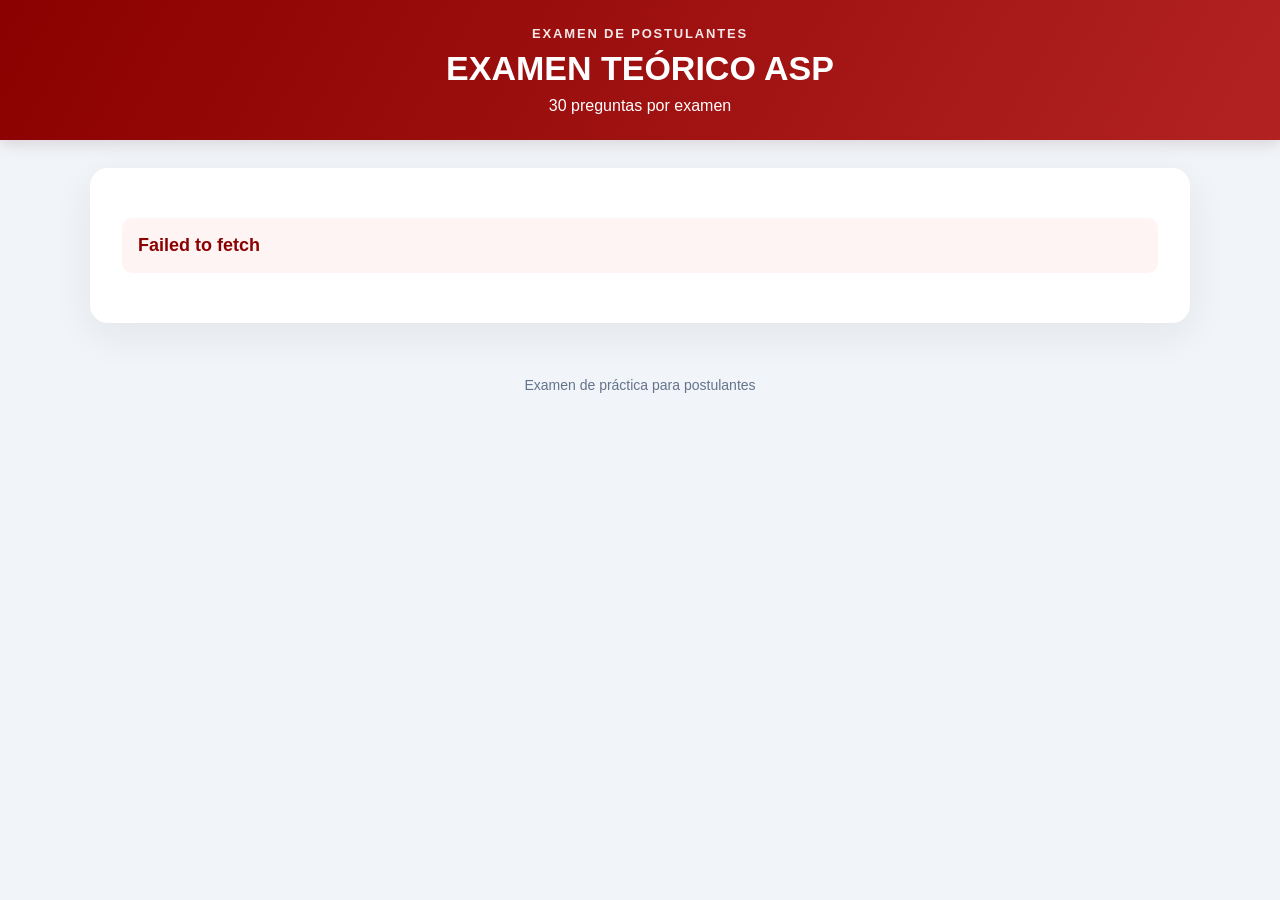
==== index.html @ 4bddb08c "Add files via upload" ====
<!doctype html>
<html lang="es">
<head>
  <meta charset="utf-8">
  <meta name="viewport" content="width=device-width, initial-scale=1">
  <meta name="description" content="Examen teórico de práctica para postulantes ASP.">
  <title>Examen teórico ASP</title>
  <link rel="stylesheet" href="styles.css">
  <script src="config.js"></script>
  <script src="script.js" defer></script>
</head>
<body>
  <header class="topbar">
    <div class="eyebrow">EXAMEN DE POSTULANTES</div>
    <h1>EXAMEN TEÓRICO ASP</h1>
    <p><span id="exam-count">30</span> preguntas por examen</p>
  </header>
  <main class="page-shell">
    <section class="card">
      <p id="status" class="notice" role="status" aria-live="polite">Cargando preguntas…</p>
      <form id="cuestionario" autocomplete="off" hidden>
        <div class="candidate-fields">
          <label for="nombre">Apellidos y nombres
            <input id="nombre" name="nombre" type="text" maxlength="120" autocomplete="name" required>
          </label>
          <label for="dni">DNI
            <input id="dni" name="dni" type="text" inputmode="numeric" maxlength="8" pattern="[0-9]{8}" placeholder="8 dígitos" required>
          </label>
        </div>
        <div id="questions-list"></div>
        <div class="actions">
          <button id="guardar" type="submit">ENVIAR EXAMEN</button>
          <button id="reiniciar" class="secondary" type="button" hidden>OTRO EXAMEN</button>
        </div>
      </form>
      <section id="resultado" aria-live="polite" hidden></section>
    </section>
  </main>
  <footer>Examen de práctica para postulantes</footer>
</body>
</html>
---- styles.css ----
:root{--red:#8b0000;--red2:#b22222;--ink:#172033;--muted:#64748b;--bg:#f1f4f8;--line:#dce3ec;--blue:#1d4ed8;--green:#15803d}
*{box-sizing:border-box}body{margin:0;background:var(--bg);color:var(--ink);font-family:Arial,Helvetica,sans-serif;font-size:18px;line-height:1.5}
.topbar{padding:24px 16px 22px;text-align:center;color:#fff;background:linear-gradient(120deg,var(--red),var(--red2));box-shadow:0 4px 15px #35000022}.topbar h1{margin:4px 0;font-size:clamp(24px,4vw,34px);line-height:1.2}.topbar p{margin:6px 0 0;font-size:16px}.eyebrow{font-size:13px;font-weight:700;letter-spacing:.14em;opacity:.9}
.page-shell{width:min(1100px,calc(100% - 28px));margin:28px auto}.card{padding:clamp(16px,3vw,32px);border-radius:18px;background:white;box-shadow:0 12px 40px #17203312}.candidate-fields{display:grid;grid-template-columns:2fr 1fr;gap:18px;margin-bottom:22px}.candidate-fields label{display:grid;gap:7px;font-weight:700}.candidate-fields input,.editor input,.editor textarea,.editor select{width:100%;padding:12px 14px;border:1px solid #cbd5e1;border-radius:10px;font:inherit;background:#fff;color:var(--ink)}
.q-card{padding:20px;margin:16px 0;border:1px solid var(--line);border-radius:14px;background:#fff}.q-title{margin:0 0 8px;font-size:20px}.question-text{margin:0 0 12px;font-weight:700}.options{display:grid;gap:8px}.opt{display:flex;align-items:flex-start;gap:10px;padding:11px 13px;border:1px solid #dbe4ef;border-radius:10px;cursor:pointer;transition:.15s}.opt:hover{border-color:#aa3636;background:#fff9f9}.opt input{margin-top:5px;accent-color:var(--red);flex:0 0 auto}
.actions{display:flex;justify-content:center;gap:12px;margin:24px 0 4px}button{min-height:48px;padding:12px 24px;border:0;border-radius:10px;background:var(--red);color:#fff;font:inherit;font-weight:800;cursor:pointer}button:hover{background:#6f0000}button:disabled{opacity:.6;cursor:wait}button.secondary{background:#e8edf4;color:var(--ink)}.notice{padding:14px 16px;border-radius:10px;background:#fff4f4;color:var(--red);font-weight:700}.notice.success{background:#ecfdf3;color:var(--green)}
#resultado h2{color:var(--red);font-size:28px}.answer-card{padding:18px;margin:14px 0;border:1px solid var(--line);border-radius:12px;background:#fffafa}.answer-card h3{margin:0 0 8px;color:var(--red)}.answer-question{font-weight:700}.answer-selected{padding:10px;border-radius:8px}.answer-selected.is-incorrect{background:#fee2e2;color:#b91c1c}.answer-selected.is-correct{background:#dcfce7;color:#15803d}.correct-answer{font-weight:700;color:var(--green)}.answer-explanation{padding:12px;border-left:4px solid #2563eb;border-radius:5px;background:#eff6ff;color:#1d4ed8}
footer{padding:24px;text-align:center;color:var(--muted);font-size:14px} [hidden]{display:none!important}
@media(max-width:650px){body{font-size:16px}.page-shell{width:calc(100% - 16px);margin:12px auto}.card{padding:14px;border-radius:12px}.candidate-fields{grid-template-columns:1fr;gap:12px}.q-card{padding:14px}.opt{padding:10px}.actions{flex-direction:column}button{width:100%}}
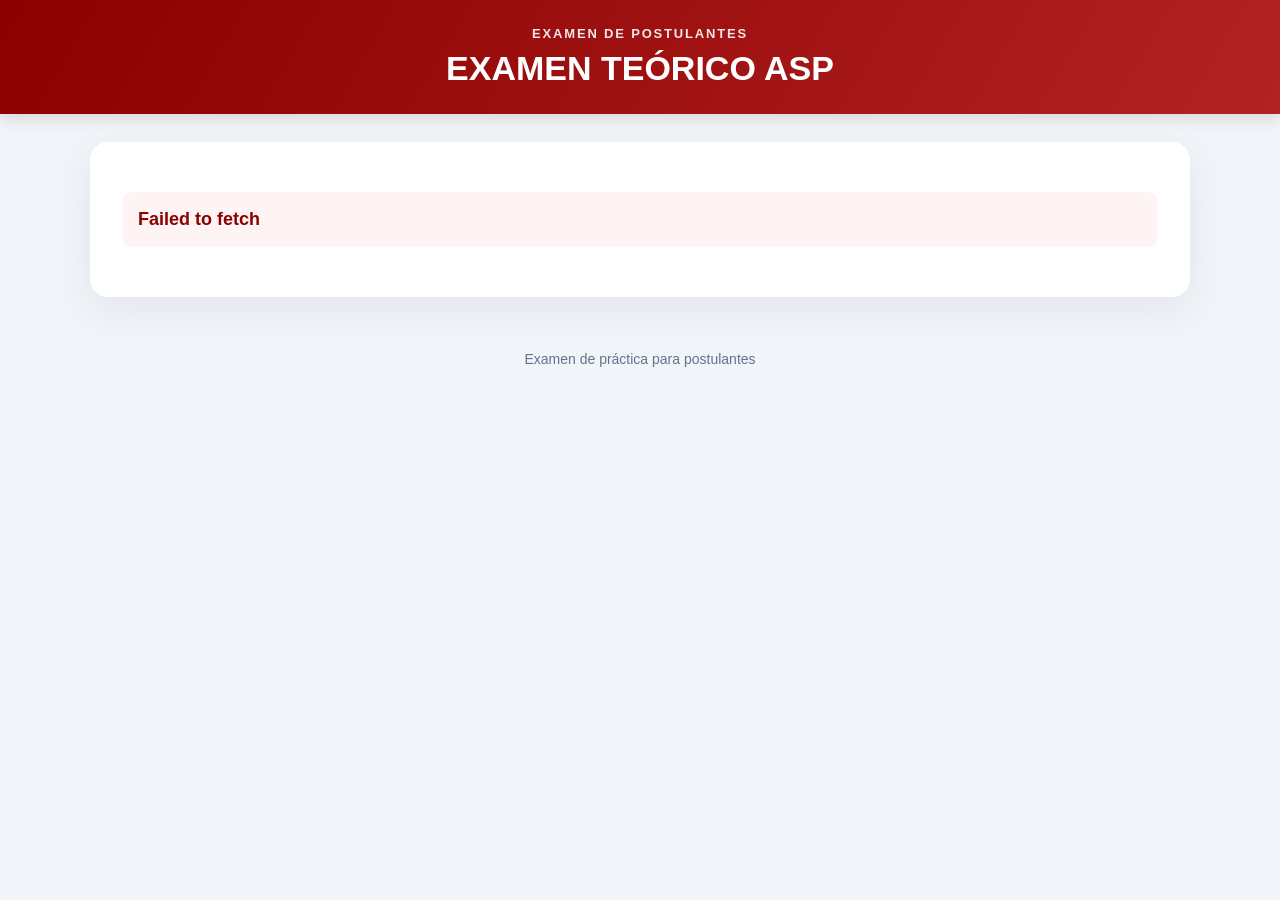
==== commit 579f3b46: "Add files via upload" ====
--- a/index.html
+++ b/index.html
@@ -13,7 +13,6 @@
   <header class="topbar">
     <div class="eyebrow">EXAMEN DE POSTULANTES</div>
     <h1>EXAMEN TEÓRICO ASP</h1>
-    <p><span id="exam-count">30</span> preguntas por examen</p>
   </header>
   <main class="page-shell">
     <section class="card">
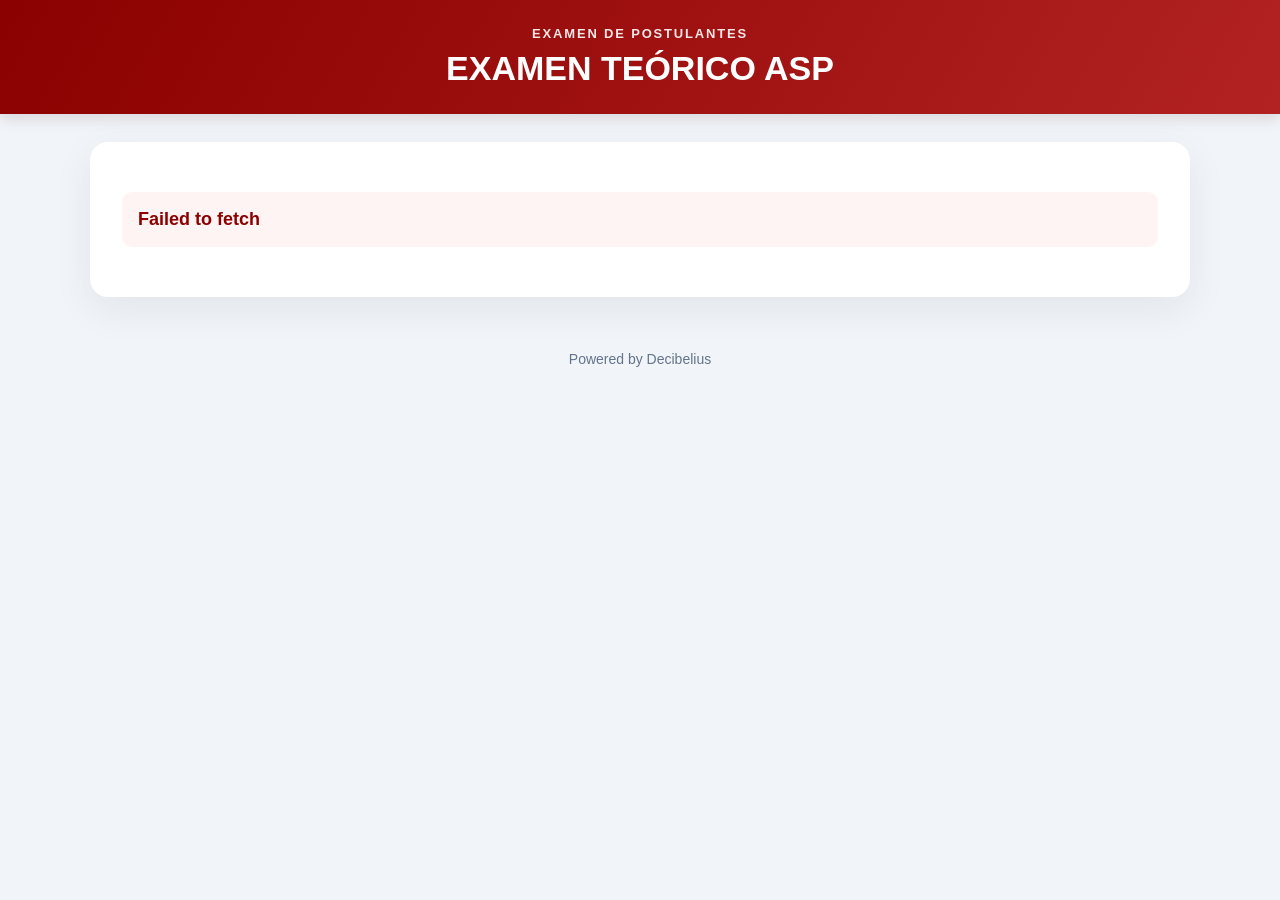
==== commit 3c6480a1: "Add files via upload" ====
--- a/index.html
+++ b/index.html
@@ -35,6 +35,6 @@
       <section id="resultado" aria-live="polite" hidden></section>
     </section>
   </main>
-  <footer>Examen de práctica para postulantes</footer>
+  <footer>Powered by Decibelius</footer>
 </body>
 </html>
--- a/styles.css
+++ b/styles.css
@@ -3,6 +3,7 @@
 .topbar{padding:24px 16px 22px;text-align:center;color:#fff;background:linear-gradient(120deg,var(--red),var(--red2));box-shadow:0 4px 15px #35000022}.topbar h1{margin:4px 0;font-size:clamp(24px,4vw,34px);line-height:1.2}.topbar p{margin:6px 0 0;font-size:16px}.eyebrow{font-size:13px;font-weight:700;letter-spacing:.14em;opacity:.9}
 .page-shell{width:min(1100px,calc(100% - 28px));margin:28px auto}.card{padding:clamp(16px,3vw,32px);border-radius:18px;background:white;box-shadow:0 12px 40px #17203312}.candidate-fields{display:grid;grid-template-columns:2fr 1fr;gap:18px;margin-bottom:22px}.candidate-fields label{display:grid;gap:7px;font-weight:700}.candidate-fields input,.editor input,.editor textarea,.editor select{width:100%;padding:12px 14px;border:1px solid #cbd5e1;border-radius:10px;font:inherit;background:#fff;color:var(--ink)}
 .q-card{padding:20px;margin:16px 0;border:1px solid var(--line);border-radius:14px;background:#fff}.q-title{margin:0 0 8px;font-size:20px}.question-text{margin:0 0 12px;font-weight:700}.options{display:grid;gap:8px}.opt{display:flex;align-items:flex-start;gap:10px;padding:11px 13px;border:1px solid #dbe4ef;border-radius:10px;cursor:pointer;transition:.15s}.opt:hover{border-color:#aa3636;background:#fff9f9}.opt input{margin-top:5px;accent-color:var(--red);flex:0 0 auto}
+.q-card,.q-card *,.answer-card,.answer-card *{-webkit-user-select:none;user-select:none;-webkit-touch-callout:none}
 .actions{display:flex;justify-content:center;gap:12px;margin:24px 0 4px}button{min-height:48px;padding:12px 24px;border:0;border-radius:10px;background:var(--red);color:#fff;font:inherit;font-weight:800;cursor:pointer}button:hover{background:#6f0000}button:disabled{opacity:.6;cursor:wait}button.secondary{background:#e8edf4;color:var(--ink)}.notice{padding:14px 16px;border-radius:10px;background:#fff4f4;color:var(--red);font-weight:700}.notice.success{background:#ecfdf3;color:var(--green)}
 #resultado h2{color:var(--red);font-size:28px}.answer-card{padding:18px;margin:14px 0;border:1px solid var(--line);border-radius:12px;background:#fffafa}.answer-card h3{margin:0 0 8px;color:var(--red)}.answer-question{font-weight:700}.answer-selected{padding:10px;border-radius:8px}.answer-selected.is-incorrect{background:#fee2e2;color:#b91c1c}.answer-selected.is-correct{background:#dcfce7;color:#15803d}.correct-answer{font-weight:700;color:var(--green)}.answer-explanation{padding:12px;border-left:4px solid #2563eb;border-radius:5px;background:#eff6ff;color:#1d4ed8}
 footer{padding:24px;text-align:center;color:var(--muted);font-size:14px} [hidden]{display:none!important}
